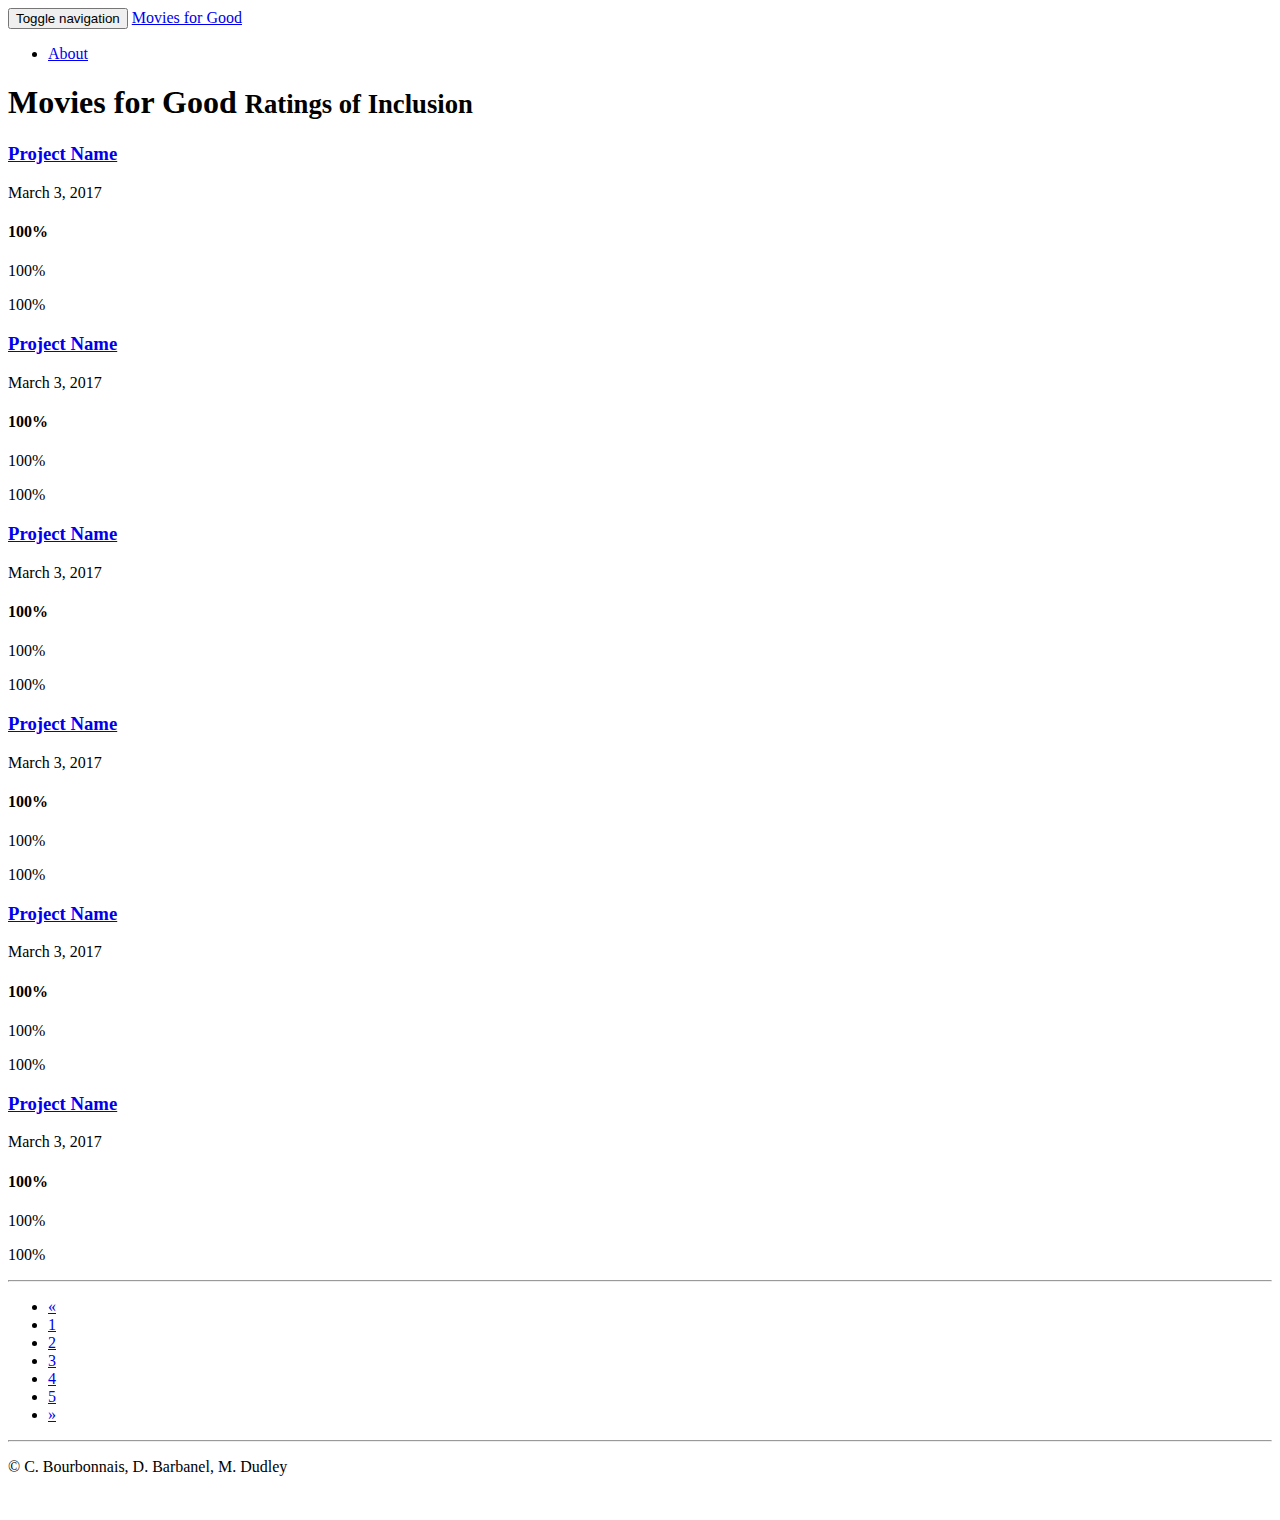
==== index.html @ 3c4f8da7 "Update index.html" ====
<!DOCTYPE html>
<html lang="en">

<head>

    <meta charset="utf-8">
    <meta http-equiv="X-UA-Compatible" content="IE=edge">
    <meta name="viewport" content="width=device-width, initial-scale=1">
    <meta name="description" content="">
    <meta name="author" content="">

    <title>Movie Ratings</title>

    <!-- Bootstrap Core CSS -->
    <link href="css/bootstrap.min.css" rel="stylesheet">

    <!-- Custom CSS -->
    <link href="css/3-col-portfolio.css" rel="stylesheet">

    <!-- HTML5 Shim and Respond.js IE8 support of HTML5 elements and media queries -->
    <!-- WARNING: Respond.js doesn't work if you view the page via file:// -->
    <!--[if lt IE 9]>
        <script src="https://oss.maxcdn.com/libs/html5shiv/3.7.0/html5shiv.js"></script>
        <script src="https://oss.maxcdn.com/libs/respond.js/1.4.2/respond.min.js"></script>
    <![endif]-->

</head>

<body>

    <!-- Navigation -->
    <nav class="navbar navbar-inverse navbar-fixed-top" role="navigation">
        <div class="container">
            <!-- Brand and toggle get grouped for better mobile display -->
            <div class="navbar-header">
                <button type="button" class="navbar-toggle" data-toggle="collapse" data-target="#bs-example-navbar-collapse-1">
                    <span class="sr-only">Toggle navigation</span>
                    <span class="icon-bar"></span>
                    <span class="icon-bar"></span>
                    <span class="icon-bar"></span>
                </button>
                <a class="navbar-brand" href="#">Movies for Good</a>
            </div>
            <!-- Collect the nav links, forms, and other content for toggling -->
            <div class="collapse navbar-collapse" id="bs-example-navbar-collapse-1">
                <ul class="nav navbar-nav">
                    <li>
                        <a href="/about">About</a>
                    </li>
                </ul>
            </div>
            <!-- /.navbar-collapse -->
        </div>
        <!-- /.container -->
    </nav>

    <!-- Page Content -->
    <div class="container">

        <!-- Page Header -->
        <div class="row">
            <div class="col-lg-12">
                <h1 class="page-header">Movies for Good
                    <small>Ratings of Inclusion</small>
                </h1>
            </div>
        </div>
        <!-- /.row -->

        <!-- Projects Row -->
        <div class="row">
          <div class="col-md-6 movie_info" id="0">
            <div class="col-md-4">
                <a href="/movie.html?">
                    <img class="img-responsive" src="http://placehold.it/160x240" alt="" style=float:left>
                </a>
            </div>
            <div class="col-md-8">
            <div class="row movie_title">
                <h3>
                    <a href="/movie.html?">Project Name</a>
                </h3>
            </div>
            <div class="row release_date">
              <p>March 3, 2017</p>
            </div>
            <div class="row rating_overall">
              <h4>100%</h4>
            </div>
            <div class="row rating_race_diversity">
              <p>100%</p>
            </div>
            <div class="row rating_gender_representation">
              <p>100%</p>
            </div>
          </div>
          </div>

          <div class="col-md-6 movie_info" id="1">
            <div class="col-md-4">
                <a href="/movie.html?">
                    <img class="img-responsive" src="http://placehold.it/160x240" alt="" style=float:left>
                </a>
            </div>
            <div class="col-md-8">
            <div class="row movie_title">
                <h3>
                    <a href="/movie.html?">Project Name</a>
                </h3>
            </div>
            <div class="row release_date">
              <p>March 3, 2017</p>
            </div>
            <div class="row rating_overall">
              <h4>100%</h4>
            </div>
            <div class="row rating_race_diversity">
              <p>100%</p>
            </div>
            <div class="row rating_gender_representation">
              <p>100%</p>
            </div>
          </div>
          </div>
        </div>
        <!-- /.row -->

        <!-- Projects Row -->
        <div class="row">
          <div class="col-md-6 movie_info" id="2">
            <div class="col-md-4">
                <a href="/movie.html?">
                    <img class="img-responsive" src="http://placehold.it/160x240" alt="" style=float:left>
                </a>
            </div>
            <div class="col-md-8">
            <div class="row movie_title">
                <h3>
                    <a href="/movies.html?">Project Name</a>
                </h3>
            </div>
            <div class="row release_date">
              <p>March 3, 2017</p>
            </div>
            <div class="row rating_overall">
              <h4>100%</h4>
            </div>
            <div class="row rating_race_diversity">
              <p>100%</p>
            </div>
            <div class="row rating_gender_representation">
              <p>100%</p>
            </div>
          </div>
          </div>

          <div class="col-md-6 movie_info" id="3">
            <div class="col-md-4">
                <a href="/movies.html?">
                    <img class="img-responsive" src="http://placehold.it/160x240" alt="" style=float:left>
                </a>
            </div>
            <div class="col-md-8">
            <div class="row movie_title">
                <h3>
                    <a href="/movies.html?">Project Name</a>
                </h3>
            </div>
            <div class="row release_date">
              <p>March 3, 2017</p>
            </div>
            <div class="row rating_overall">
              <h4>100%</h4>
            </div>
            <div class="row rating_race_diversity">
              <p>100%</p>
            </div>
            <div class="row rating_gender_representation">
              <p>100%</p>
            </div>
          </div>
          </div>
        </div>

        <!-- Projects Row -->
        <div class="row">
          <div class="col-md-6 movie_info" id="4">
            <div class="col-md-4">
                <a href="/movies.html?">
                    <img class="img-responsive" src="http://placehold.it/160x240" alt="" style=float:left>
                </a>
            </div>
            <div class="col-md-8">
            <div class="row movie_title">
                <h3>
                    <a href="/movies.html?">Project Name</a>
                </h3>
            </div>
            <div class="row release_date">
              <p>March 3, 2017</p>
            </div>
            <div class="row rating_overall">
              <h4>100%</h4>
            </div>
            <div class="row rating_race_diversity">
              <p>100%</p>
            </div>
            <div class="row rating_gender_representation">
              <p>100%</p>
            </div>
          </div>
          </div>
          <div class="col-md-6 movie_info" id="5">
            <div class="col-md-4">
                <a href="/movies.html?">
                    <img class="img-responsive" src="http://placehold.it/160x240" alt="" style=float:left>
                </a>
            </div>
            <div class="col-md-8">
            <div class="row movie_title">
                <h3>
                    <a href="/movies.html?">Project Name</a>
                </h3>
            </div>
            <div class="row release_date">
              <p>March 3, 2017</p>
            </div>
            <div class="row rating_overall">
              <h4>100%</h4>
            </div>
            <div class="row rating_race_diversity">
              <p>100%</p>
            </div>
            <div class="row rating_gender_representation">
              <p>100%</p>
            </div>
          </div>
          </div>
        </div>
        <!-- /.row -->

        <hr>

        <!-- Pagination -->
        <div class="row text-center">
            <div class="col-lg-12">
                <ul class="pagination">
                    <li>
                        <a href="#">&laquo;</a>
                    </li>
                    <li class="active">
                        <a href="#">1</a>
                    </li>
                    <li>
                        <a href="/page2.html">2</a>
                    </li>
                    <li>
                        <a href="#">3</a>
                    </li>
                    <li>
                        <a href="#">4</a>
                    </li>
                    <li>
                        <a href="#">5</a>
                    </li>
                    <li>
                        <a href="#">&raquo;</a>
                    </li>
                </ul>
            </div>
        </div>
        <!-- /.row -->

        <hr>

        <!-- Footer -->
        <footer>
            <div class="row">
                <div class="col-lg-12">
                    <p>&copy; C. Bourbonnais, D. Barbanel, M. Dudley</p>
                </div>
            </div>
            <!-- /.row -->
        </footer>

    </div>
    <!-- /.container -->

    <!--firebase-->
    <script src="https://www.gstatic.com/firebasejs/3.7.5/firebase.js"></script>
    <script>
      // Initialize Firebase
      var config = {
        apiKey: "AIzaSyDQ42HoiZ6x4u1ZA6YKM-68W3KO5oAJypU",
        authDomain: "movie-project-bc16f.firebaseapp.com",
        databaseURL: "https://movie-project-bc16f.firebaseio.com",
        projectId: "movie-project-bc16f",
        storageBucket: "movie-project-bc16f.appspot.com",
        messagingSenderId: "956320986570"
      };
      firebase.initializeApp(config);
    </script>

    <pre id=“title”>
    </pre>


    <!-- jQuery -->
    <script src="js/jquery.js"></script>
    <script src="js/index.js" ></script>
    <!-- Bootstrap Core JavaScript -->
    <script src="js/bootstrap.min.js"></script>

</body>

</html>
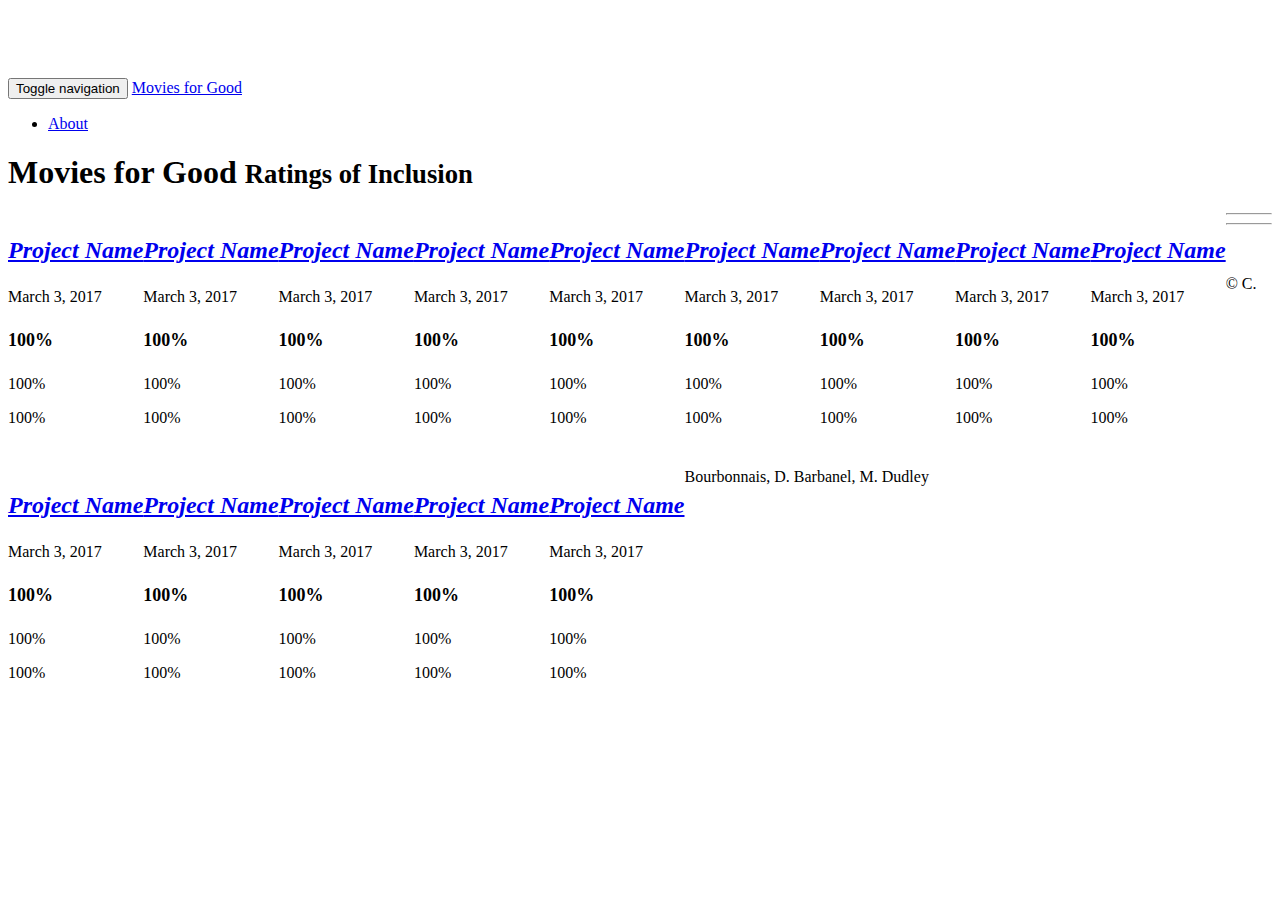
==== commit 88785596: "Update index.html" ====
--- a/index.html
+++ b/index.html
@@ -238,38 +238,236 @@
           </div>
         </div>
         <!-- /.row -->
+        
+        <!-- Projects Row -->
+        <div class="row">
+          <div class="col-md-6 movie_info" id="4">
+            <div class="col-md-4">
+                <a href="/movies.html?">
+                    <img class="img-responsive" src="http://placehold.it/160x240" alt="" style=float:left>
+                </a>
+            </div>
+            <div class="col-md-8">
+            <div class="row movie_title">
+                <h3>
+                    <a href="/movies.html?">Project Name</a>
+                </h3>
+            </div>
+            <div class="row release_date">
+              <p>March 3, 2017</p>
+            </div>
+            <div class="row rating_overall">
+              <h4>100%</h4>
+            </div>
+            <div class="row rating_race_diversity">
+              <p>100%</p>
+            </div>
+            <div class="row rating_gender_representation">
+              <p>100%</p>
+            </div>
+          </div>
+          </div>
+          <div class="col-md-6 movie_info" id="5">
+            <div class="col-md-4">
+                <a href="/movies.html?">
+                    <img class="img-responsive" src="http://placehold.it/160x240" alt="" style=float:left>
+                </a>
+            </div>
+            <div class="col-md-8">
+            <div class="row movie_title">
+                <h3>
+                    <a href="/movies.html?">Project Name</a>
+                </h3>
+            </div>
+            <div class="row release_date">
+              <p>March 3, 2017</p>
+            </div>
+            <div class="row rating_overall">
+              <h4>100%</h4>
+            </div>
+            <div class="row rating_race_diversity">
+              <p>100%</p>
+            </div>
+            <div class="row rating_gender_representation">
+              <p>100%</p>
+            </div>
+          </div>
+          </div>
+        </div>
+        <!-- /.row -->
+        
+        <!-- Projects Row -->
+        <div class="row">
+          <div class="col-md-6 movie_info" id="4">
+            <div class="col-md-4">
+                <a href="/movies.html?">
+                    <img class="img-responsive" src="http://placehold.it/160x240" alt="" style=float:left>
+                </a>
+            </div>
+            <div class="col-md-8">
+            <div class="row movie_title">
+                <h3>
+                    <a href="/movies.html?">Project Name</a>
+                </h3>
+            </div>
+            <div class="row release_date">
+              <p>March 3, 2017</p>
+            </div>
+            <div class="row rating_overall">
+              <h4>100%</h4>
+            </div>
+            <div class="row rating_race_diversity">
+              <p>100%</p>
+            </div>
+            <div class="row rating_gender_representation">
+              <p>100%</p>
+            </div>
+          </div>
+          </div>
+          <div class="col-md-6 movie_info" id="5">
+            <div class="col-md-4">
+                <a href="/movies.html?">
+                    <img class="img-responsive" src="http://placehold.it/160x240" alt="" style=float:left>
+                </a>
+            </div>
+            <div class="col-md-8">
+            <div class="row movie_title">
+                <h3>
+                    <a href="/movies.html?">Project Name</a>
+                </h3>
+            </div>
+            <div class="row release_date">
+              <p>March 3, 2017</p>
+            </div>
+            <div class="row rating_overall">
+              <h4>100%</h4>
+            </div>
+            <div class="row rating_race_diversity">
+              <p>100%</p>
+            </div>
+            <div class="row rating_gender_representation">
+              <p>100%</p>
+            </div>
+          </div>
+          </div>
+        </div>
+        <!-- /.row -->
+        
+        <!-- Projects Row -->
+        <div class="row">
+          <div class="col-md-6 movie_info" id="4">
+            <div class="col-md-4">
+                <a href="/movies.html?">
+                    <img class="img-responsive" src="http://placehold.it/160x240" alt="" style=float:left>
+                </a>
+            </div>
+            <div class="col-md-8">
+            <div class="row movie_title">
+                <h3>
+                    <a href="/movies.html?">Project Name</a>
+                </h3>
+            </div>
+            <div class="row release_date">
+              <p>March 3, 2017</p>
+            </div>
+            <div class="row rating_overall">
+              <h4>100%</h4>
+            </div>
+            <div class="row rating_race_diversity">
+              <p>100%</p>
+            </div>
+            <div class="row rating_gender_representation">
+              <p>100%</p>
+            </div>
+          </div>
+          </div>
+          <div class="col-md-6 movie_info" id="5">
+            <div class="col-md-4">
+                <a href="/movies.html?">
+                    <img class="img-responsive" src="http://placehold.it/160x240" alt="" style=float:left>
+                </a>
+            </div>
+            <div class="col-md-8">
+            <div class="row movie_title">
+                <h3>
+                    <a href="/movies.html?">Project Name</a>
+                </h3>
+            </div>
+            <div class="row release_date">
+              <p>March 3, 2017</p>
+            </div>
+            <div class="row rating_overall">
+              <h4>100%</h4>
+            </div>
+            <div class="row rating_race_diversity">
+              <p>100%</p>
+            </div>
+            <div class="row rating_gender_representation">
+              <p>100%</p>
+            </div>
+          </div>
+          </div>
+        </div>
+        <!-- /.row -->
+        
+        <!-- Projects Row -->
+        <div class="row">
+          <div class="col-md-6 movie_info" id="4">
+            <div class="col-md-4">
+                <a href="/movies.html?">
+                    <img class="img-responsive" src="http://placehold.it/160x240" alt="" style=float:left>
+                </a>
+            </div>
+            <div class="col-md-8">
+            <div class="row movie_title">
+                <h3>
+                    <a href="/movies.html?">Project Name</a>
+                </h3>
+            </div>
+            <div class="row release_date">
+              <p>March 3, 2017</p>
+            </div>
+            <div class="row rating_overall">
+              <h4>100%</h4>
+            </div>
+            <div class="row rating_race_diversity">
+              <p>100%</p>
+            </div>
+            <div class="row rating_gender_representation">
+              <p>100%</p>
+            </div>
+          </div>
+          </div>
+          <div class="col-md-6 movie_info" id="5">
+            <div class="col-md-4">
+                <a href="/movies.html?">
+                    <img class="img-responsive" src="http://placehold.it/160x240" alt="" style=float:left>
+                </a>
+            </div>
+            <div class="col-md-8">
+            <div class="row movie_title">
+                <h3>
+                    <a href="/movies.html?">Project Name</a>
+                </h3>
+            </div>
+            <div class="row release_date">
+              <p>March 3, 2017</p>
+            </div>
+            <div class="row rating_overall">
+              <h4>100%</h4>
+            </div>
+            <div class="row rating_race_diversity">
+              <p>100%</p>
+            </div>
+            <div class="row rating_gender_representation">
+              <p>100%</p>
+            </div>
+          </div>
+          </div>
+        </div>
+        <!-- /.row -->
 
         <hr>
-
-        <!-- Pagination -->
-        <div class="row text-center">
-            <div class="col-lg-12">
-                <ul class="pagination">
-                    <li>
-                        <a href="#">&laquo;</a>
-                    </li>
-                    <li class="active">
-                        <a href="#">1</a>
-                    </li>
-                    <li>
-                        <a href="/page2.html">2</a>
-                    </li>
-                    <li>
-                        <a href="#">3</a>
-                    </li>
-                    <li>
-                        <a href="#">4</a>
-                    </li>
-                    <li>
-                        <a href="#">5</a>
-                    </li>
-                    <li>
-                        <a href="#">&raquo;</a>
-                    </li>
-                </ul>
-            </div>
-        </div>
-        <!-- /.row -->
 
         <hr>
 
--- a/css/3-col-portfolio.css
+++ b/css/3-col-portfolio.css
@@ -0,0 +1,70 @@
+/*!
+ * Start Bootstrap - 3 Col Portfolio (http://startbootstrap.com/)
+ * Copyright 2013-2016 Start Bootstrap
+ * Licensed under MIT (https://github.com/BlackrockDigital/startbootstrap/blob/gh-pages/LICENSE)
+ */
+
+body {
+    padding-top: 70px; /* Required padding for .navbar-fixed-top. Remove if using .navbar-static-top. Change if height of navigation changes. */
+}
+
+footer {
+    margin: 50px 0;
+}
+
+.movie_info{
+  padding-bottom: 25px;
+  display: inline-block;
+  float: left;
+}
+
+.movie_title{
+}
+
+.poster_path{
+  margin-bottom: 25px;
+  float: left;
+}
+
+.release_date{
+}
+
+.rating_race_diversity{
+}
+
+.rating_gender_representation{
+}
+
+.rating_overall{
+}
+
+.col-border{
+  content:"":
+  top: 0;
+  bottom: 0;
+  border-left: 1px solid black;
+
+}
+
+.form-group{
+  padding-left: 10px;
+}
+
+.col-lg-4 img {
+    width: 320px;
+    height: 480px;
+}
+
+.col-md-8 h2 {
+    font-weight: bold;
+    font-size: 32px;
+}
+
+.col-md-8 h3 {
+  font-style: italic;
+  font-size: 24px;
+}
+
+.col-md-8 h4 {
+  font-size: 18px;
+}
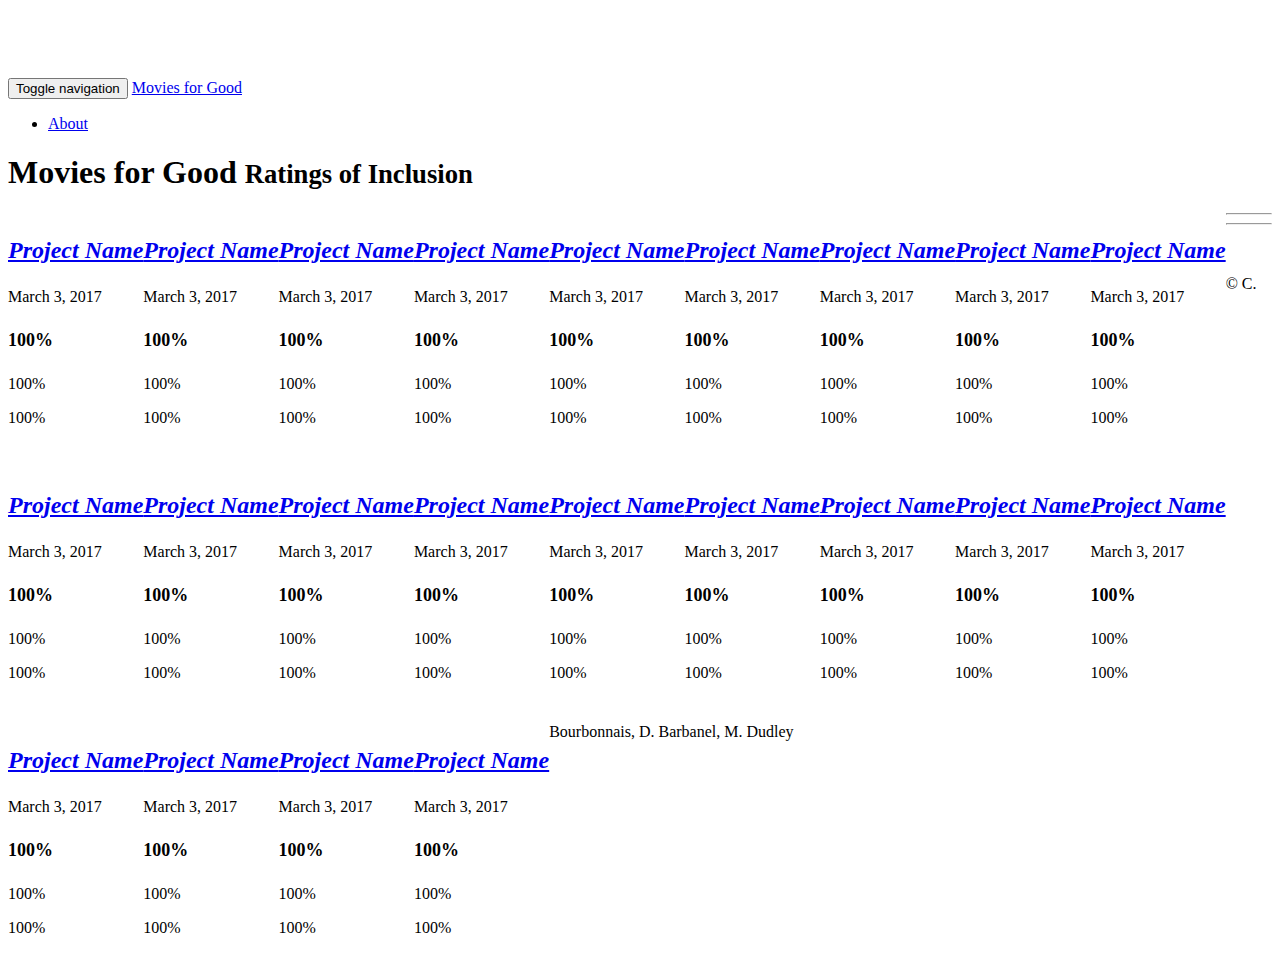
==== commit 7555fd06: "Update index.html" ====
--- a/index.html
+++ b/index.html
@@ -182,6 +182,234 @@
           </div>
         </div>
 
+        <!-- Projects Row -->
+        <div class="row">
+          <div class="col-md-6 movie_info" id="4">
+            <div class="col-md-4">
+                <a href="/movies.html?">
+                    <img class="img-responsive" src="http://placehold.it/160x240" alt="" style=float:left>
+                </a>
+            </div>
+            <div class="col-md-8">
+            <div class="row movie_title">
+                <h3>
+                    <a href="/movies.html?">Project Name</a>
+                </h3>
+            </div>
+            <div class="row release_date">
+              <p>March 3, 2017</p>
+            </div>
+            <div class="row rating_overall">
+              <h4>100%</h4>
+            </div>
+            <div class="row rating_race_diversity">
+              <p>100%</p>
+            </div>
+            <div class="row rating_gender_representation">
+              <p>100%</p>
+            </div>
+          </div>
+          </div>
+          <div class="col-md-6 movie_info" id="5">
+            <div class="col-md-4">
+                <a href="/movies.html?">
+                    <img class="img-responsive" src="http://placehold.it/160x240" alt="" style=float:left>
+                </a>
+            </div>
+            <div class="col-md-8">
+            <div class="row movie_title">
+                <h3>
+                    <a href="/movies.html?">Project Name</a>
+                </h3>
+            </div>
+            <div class="row release_date">
+              <p>March 3, 2017</p>
+            </div>
+            <div class="row rating_overall">
+              <h4>100%</h4>
+            </div>
+            <div class="row rating_race_diversity">
+              <p>100%</p>
+            </div>
+            <div class="row rating_gender_representation">
+              <p>100%</p>
+            </div>
+          </div>
+          </div>
+        </div>
+        <!-- /.row -->
+        
+        <!-- Projects Row -->
+        <div class="row">
+          <div class="col-md-6 movie_info" id="4">
+            <div class="col-md-4">
+                <a href="/movies.html?">
+                    <img class="img-responsive" src="http://placehold.it/160x240" alt="" style=float:left>
+                </a>
+            </div>
+            <div class="col-md-8">
+            <div class="row movie_title">
+                <h3>
+                    <a href="/movies.html?">Project Name</a>
+                </h3>
+            </div>
+            <div class="row release_date">
+              <p>March 3, 2017</p>
+            </div>
+            <div class="row rating_overall">
+              <h4>100%</h4>
+            </div>
+            <div class="row rating_race_diversity">
+              <p>100%</p>
+            </div>
+            <div class="row rating_gender_representation">
+              <p>100%</p>
+            </div>
+          </div>
+          </div>
+          <div class="col-md-6 movie_info" id="5">
+            <div class="col-md-4">
+                <a href="/movies.html?">
+                    <img class="img-responsive" src="http://placehold.it/160x240" alt="" style=float:left>
+                </a>
+            </div>
+            <div class="col-md-8">
+            <div class="row movie_title">
+                <h3>
+                    <a href="/movies.html?">Project Name</a>
+                </h3>
+            </div>
+            <div class="row release_date">
+              <p>March 3, 2017</p>
+            </div>
+            <div class="row rating_overall">
+              <h4>100%</h4>
+            </div>
+            <div class="row rating_race_diversity">
+              <p>100%</p>
+            </div>
+            <div class="row rating_gender_representation">
+              <p>100%</p>
+            </div>
+          </div>
+          </div>
+        </div>
+        <!-- /.row -->
+        
+        <!-- Projects Row -->
+        <div class="row">
+          <div class="col-md-6 movie_info" id="4">
+            <div class="col-md-4">
+                <a href="/movies.html?">
+                    <img class="img-responsive" src="http://placehold.it/160x240" alt="" style=float:left>
+                </a>
+            </div>
+            <div class="col-md-8">
+            <div class="row movie_title">
+                <h3>
+                    <a href="/movies.html?">Project Name</a>
+                </h3>
+            </div>
+            <div class="row release_date">
+              <p>March 3, 2017</p>
+            </div>
+            <div class="row rating_overall">
+              <h4>100%</h4>
+            </div>
+            <div class="row rating_race_diversity">
+              <p>100%</p>
+            </div>
+            <div class="row rating_gender_representation">
+              <p>100%</p>
+            </div>
+          </div>
+          </div>
+          <div class="col-md-6 movie_info" id="5">
+            <div class="col-md-4">
+                <a href="/movies.html?">
+                    <img class="img-responsive" src="http://placehold.it/160x240" alt="" style=float:left>
+                </a>
+            </div>
+            <div class="col-md-8">
+            <div class="row movie_title">
+                <h3>
+                    <a href="/movies.html?">Project Name</a>
+                </h3>
+            </div>
+            <div class="row release_date">
+              <p>March 3, 2017</p>
+            </div>
+            <div class="row rating_overall">
+              <h4>100%</h4>
+            </div>
+            <div class="row rating_race_diversity">
+              <p>100%</p>
+            </div>
+            <div class="row rating_gender_representation">
+              <p>100%</p>
+            </div>
+          </div>
+          </div>
+        </div>
+        <!-- /.row -->
+        
+        <!-- Projects Row -->
+        <div class="row">
+          <div class="col-md-6 movie_info" id="4">
+            <div class="col-md-4">
+                <a href="/movies.html?">
+                    <img class="img-responsive" src="http://placehold.it/160x240" alt="" style=float:left>
+                </a>
+            </div>
+            <div class="col-md-8">
+            <div class="row movie_title">
+                <h3>
+                    <a href="/movies.html?">Project Name</a>
+                </h3>
+            </div>
+            <div class="row release_date">
+              <p>March 3, 2017</p>
+            </div>
+            <div class="row rating_overall">
+              <h4>100%</h4>
+            </div>
+            <div class="row rating_race_diversity">
+              <p>100%</p>
+            </div>
+            <div class="row rating_gender_representation">
+              <p>100%</p>
+            </div>
+          </div>
+          </div>
+          <div class="col-md-6 movie_info" id="5">
+            <div class="col-md-4">
+                <a href="/movies.html?">
+                    <img class="img-responsive" src="http://placehold.it/160x240" alt="" style=float:left>
+                </a>
+            </div>
+            <div class="col-md-8">
+            <div class="row movie_title">
+                <h3>
+                    <a href="/movies.html?">Project Name</a>
+                </h3>
+            </div>
+            <div class="row release_date">
+              <p>March 3, 2017</p>
+            </div>
+            <div class="row rating_overall">
+              <h4>100%</h4>
+            </div>
+            <div class="row rating_race_diversity">
+              <p>100%</p>
+            </div>
+            <div class="row rating_gender_representation">
+              <p>100%</p>
+            </div>
+          </div>
+          </div>
+        </div>
+        <!-- /.row -->
+        
         <!-- Projects Row -->
         <div class="row">
           <div class="col-md-6 movie_info" id="4">
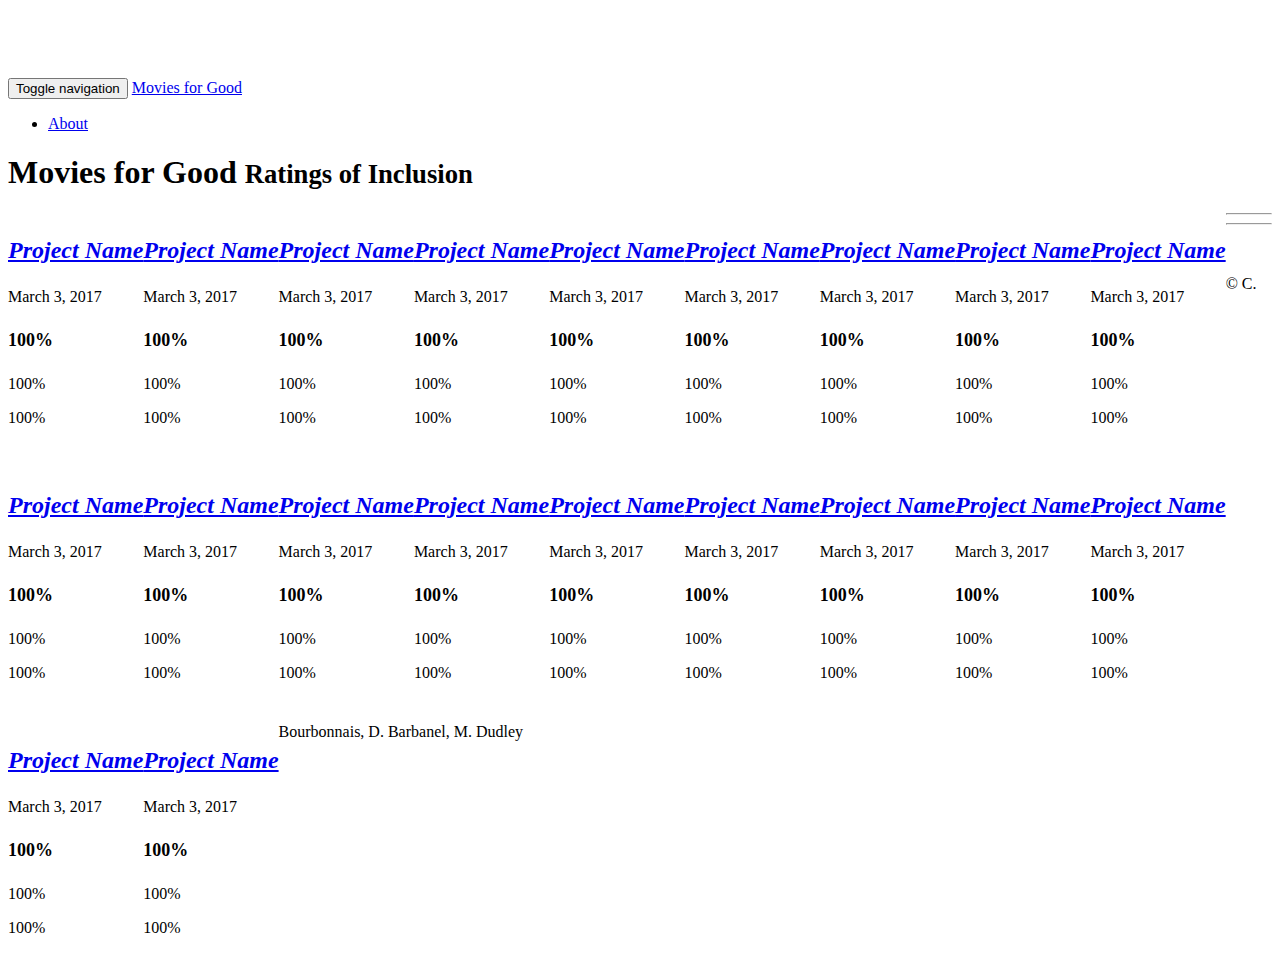
==== commit db7ead61: "gets ratings" ====
--- a/index.html
+++ b/index.html
@@ -241,460 +241,403 @@
         
         <!-- Projects Row -->
         <div class="row">
-          <div class="col-md-6 movie_info" id="4">
-            <div class="col-md-4">
-                <a href="/movies.html?">
-                    <img class="img-responsive" src="http://placehold.it/160x240" alt="" style=float:left>
-                </a>
-            </div>
-            <div class="col-md-8">
-            <div class="row movie_title">
-                <h3>
-                    <a href="/movies.html?">Project Name</a>
-                </h3>
-            </div>
-            <div class="row release_date">
-              <p>March 3, 2017</p>
-            </div>
-            <div class="row rating_overall">
-              <h4>100%</h4>
-            </div>
-            <div class="row rating_race_diversity">
-              <p>100%</p>
-            </div>
-            <div class="row rating_gender_representation">
-              <p>100%</p>
-            </div>
-          </div>
-          </div>
-          <div class="col-md-6 movie_info" id="5">
-            <div class="col-md-4">
-                <a href="/movies.html?">
-                    <img class="img-responsive" src="http://placehold.it/160x240" alt="" style=float:left>
-                </a>
-            </div>
-            <div class="col-md-8">
-            <div class="row movie_title">
-                <h3>
-                    <a href="/movies.html?">Project Name</a>
-                </h3>
-            </div>
-            <div class="row release_date">
-              <p>March 3, 2017</p>
-            </div>
-            <div class="row rating_overall">
-              <h4>100%</h4>
-            </div>
-            <div class="row rating_race_diversity">
-              <p>100%</p>
-            </div>
-            <div class="row rating_gender_representation">
-              <p>100%</p>
-            </div>
-          </div>
-          </div>
-        </div>
-        <!-- /.row -->
-        
-        <!-- Projects Row -->
-        <div class="row">
-          <div class="col-md-6 movie_info" id="4">
-            <div class="col-md-4">
-                <a href="/movies.html?">
-                    <img class="img-responsive" src="http://placehold.it/160x240" alt="" style=float:left>
-                </a>
-            </div>
-            <div class="col-md-8">
-            <div class="row movie_title">
-                <h3>
-                    <a href="/movies.html?">Project Name</a>
-                </h3>
-            </div>
-            <div class="row release_date">
-              <p>March 3, 2017</p>
-            </div>
-            <div class="row rating_overall">
-              <h4>100%</h4>
-            </div>
-            <div class="row rating_race_diversity">
-              <p>100%</p>
-            </div>
-            <div class="row rating_gender_representation">
-              <p>100%</p>
-            </div>
-          </div>
-          </div>
-          <div class="col-md-6 movie_info" id="5">
-            <div class="col-md-4">
-                <a href="/movies.html?">
-                    <img class="img-responsive" src="http://placehold.it/160x240" alt="" style=float:left>
-                </a>
-            </div>
-            <div class="col-md-8">
-            <div class="row movie_title">
-                <h3>
-                    <a href="/movies.html?">Project Name</a>
-                </h3>
-            </div>
-            <div class="row release_date">
-              <p>March 3, 2017</p>
-            </div>
-            <div class="row rating_overall">
-              <h4>100%</h4>
-            </div>
-            <div class="row rating_race_diversity">
-              <p>100%</p>
-            </div>
-            <div class="row rating_gender_representation">
-              <p>100%</p>
-            </div>
-          </div>
-          </div>
-        </div>
-        <!-- /.row -->
-        
-        <!-- Projects Row -->
-        <div class="row">
-          <div class="col-md-6 movie_info" id="4">
-            <div class="col-md-4">
-                <a href="/movies.html?">
-                    <img class="img-responsive" src="http://placehold.it/160x240" alt="" style=float:left>
-                </a>
-            </div>
-            <div class="col-md-8">
-            <div class="row movie_title">
-                <h3>
-                    <a href="/movies.html?">Project Name</a>
-                </h3>
-            </div>
-            <div class="row release_date">
-              <p>March 3, 2017</p>
-            </div>
-            <div class="row rating_overall">
-              <h4>100%</h4>
-            </div>
-            <div class="row rating_race_diversity">
-              <p>100%</p>
-            </div>
-            <div class="row rating_gender_representation">
-              <p>100%</p>
-            </div>
-          </div>
-          </div>
-          <div class="col-md-6 movie_info" id="5">
-            <div class="col-md-4">
-                <a href="/movies.html?">
-                    <img class="img-responsive" src="http://placehold.it/160x240" alt="" style=float:left>
-                </a>
-            </div>
-            <div class="col-md-8">
-            <div class="row movie_title">
-                <h3>
-                    <a href="/movies.html?">Project Name</a>
-                </h3>
-            </div>
-            <div class="row release_date">
-              <p>March 3, 2017</p>
-            </div>
-            <div class="row rating_overall">
-              <h4>100%</h4>
-            </div>
-            <div class="row rating_race_diversity">
-              <p>100%</p>
-            </div>
-            <div class="row rating_gender_representation">
-              <p>100%</p>
-            </div>
-          </div>
-          </div>
-        </div>
-        <!-- /.row -->
-        
-        <!-- Projects Row -->
-        <div class="row">
-          <div class="col-md-6 movie_info" id="4">
-            <div class="col-md-4">
-                <a href="/movies.html?">
-                    <img class="img-responsive" src="http://placehold.it/160x240" alt="" style=float:left>
-                </a>
-            </div>
-            <div class="col-md-8">
-            <div class="row movie_title">
-                <h3>
-                    <a href="/movies.html?">Project Name</a>
-                </h3>
-            </div>
-            <div class="row release_date">
-              <p>March 3, 2017</p>
-            </div>
-            <div class="row rating_overall">
-              <h4>100%</h4>
-            </div>
-            <div class="row rating_race_diversity">
-              <p>100%</p>
-            </div>
-            <div class="row rating_gender_representation">
-              <p>100%</p>
-            </div>
-          </div>
-          </div>
-          <div class="col-md-6 movie_info" id="5">
-            <div class="col-md-4">
-                <a href="/movies.html?">
-                    <img class="img-responsive" src="http://placehold.it/160x240" alt="" style=float:left>
-                </a>
-            </div>
-            <div class="col-md-8">
-            <div class="row movie_title">
-                <h3>
-                    <a href="/movies.html?">Project Name</a>
-                </h3>
-            </div>
-            <div class="row release_date">
-              <p>March 3, 2017</p>
-            </div>
-            <div class="row rating_overall">
-              <h4>100%</h4>
-            </div>
-            <div class="row rating_race_diversity">
-              <p>100%</p>
-            </div>
-            <div class="row rating_gender_representation">
-              <p>100%</p>
-            </div>
-          </div>
-          </div>
-        </div>
-        <!-- /.row -->
-        
-        <!-- Projects Row -->
-        <div class="row">
-          <div class="col-md-6 movie_info" id="4">
-            <div class="col-md-4">
-                <a href="/movies.html?">
-                    <img class="img-responsive" src="http://placehold.it/160x240" alt="" style=float:left>
-                </a>
-            </div>
-            <div class="col-md-8">
-            <div class="row movie_title">
-                <h3>
-                    <a href="/movies.html?">Project Name</a>
-                </h3>
-            </div>
-            <div class="row release_date">
-              <p>March 3, 2017</p>
-            </div>
-            <div class="row rating_overall">
-              <h4>100%</h4>
-            </div>
-            <div class="row rating_race_diversity">
-              <p>100%</p>
-            </div>
-            <div class="row rating_gender_representation">
-              <p>100%</p>
-            </div>
-          </div>
-          </div>
-          <div class="col-md-6 movie_info" id="5">
-            <div class="col-md-4">
-                <a href="/movies.html?">
-                    <img class="img-responsive" src="http://placehold.it/160x240" alt="" style=float:left>
-                </a>
-            </div>
-            <div class="col-md-8">
-            <div class="row movie_title">
-                <h3>
-                    <a href="/movies.html?">Project Name</a>
-                </h3>
-            </div>
-            <div class="row release_date">
-              <p>March 3, 2017</p>
-            </div>
-            <div class="row rating_overall">
-              <h4>100%</h4>
-            </div>
-            <div class="row rating_race_diversity">
-              <p>100%</p>
-            </div>
-            <div class="row rating_gender_representation">
-              <p>100%</p>
-            </div>
-          </div>
-          </div>
-        </div>
-        <!-- /.row -->
-        
-        <!-- Projects Row -->
-        <div class="row">
-          <div class="col-md-6 movie_info" id="4">
-            <div class="col-md-4">
-                <a href="/movies.html?">
-                    <img class="img-responsive" src="http://placehold.it/160x240" alt="" style=float:left>
-                </a>
-            </div>
-            <div class="col-md-8">
-            <div class="row movie_title">
-                <h3>
-                    <a href="/movies.html?">Project Name</a>
-                </h3>
-            </div>
-            <div class="row release_date">
-              <p>March 3, 2017</p>
-            </div>
-            <div class="row rating_overall">
-              <h4>100%</h4>
-            </div>
-            <div class="row rating_race_diversity">
-              <p>100%</p>
-            </div>
-            <div class="row rating_gender_representation">
-              <p>100%</p>
-            </div>
-          </div>
-          </div>
-          <div class="col-md-6 movie_info" id="5">
-            <div class="col-md-4">
-                <a href="/movies.html?">
-                    <img class="img-responsive" src="http://placehold.it/160x240" alt="" style=float:left>
-                </a>
-            </div>
-            <div class="col-md-8">
-            <div class="row movie_title">
-                <h3>
-                    <a href="/movies.html?">Project Name</a>
-                </h3>
-            </div>
-            <div class="row release_date">
-              <p>March 3, 2017</p>
-            </div>
-            <div class="row rating_overall">
-              <h4>100%</h4>
-            </div>
-            <div class="row rating_race_diversity">
-              <p>100%</p>
-            </div>
-            <div class="row rating_gender_representation">
-              <p>100%</p>
-            </div>
-          </div>
-          </div>
-        </div>
-        <!-- /.row -->
-        
-        <!-- Projects Row -->
-        <div class="row">
-          <div class="col-md-6 movie_info" id="4">
-            <div class="col-md-4">
-                <a href="/movies.html?">
-                    <img class="img-responsive" src="http://placehold.it/160x240" alt="" style=float:left>
-                </a>
-            </div>
-            <div class="col-md-8">
-            <div class="row movie_title">
-                <h3>
-                    <a href="/movies.html?">Project Name</a>
-                </h3>
-            </div>
-            <div class="row release_date">
-              <p>March 3, 2017</p>
-            </div>
-            <div class="row rating_overall">
-              <h4>100%</h4>
-            </div>
-            <div class="row rating_race_diversity">
-              <p>100%</p>
-            </div>
-            <div class="row rating_gender_representation">
-              <p>100%</p>
-            </div>
-          </div>
-          </div>
-          <div class="col-md-6 movie_info" id="5">
-            <div class="col-md-4">
-                <a href="/movies.html?">
-                    <img class="img-responsive" src="http://placehold.it/160x240" alt="" style=float:left>
-                </a>
-            </div>
-            <div class="col-md-8">
-            <div class="row movie_title">
-                <h3>
-                    <a href="/movies.html?">Project Name</a>
-                </h3>
-            </div>
-            <div class="row release_date">
-              <p>March 3, 2017</p>
-            </div>
-            <div class="row rating_overall">
-              <h4>100%</h4>
-            </div>
-            <div class="row rating_race_diversity">
-              <p>100%</p>
-            </div>
-            <div class="row rating_gender_representation">
-              <p>100%</p>
-            </div>
-          </div>
-          </div>
-        </div>
-        <!-- /.row -->
-        
-        <!-- Projects Row -->
-        <div class="row">
-          <div class="col-md-6 movie_info" id="4">
-            <div class="col-md-4">
-                <a href="/movies.html?">
-                    <img class="img-responsive" src="http://placehold.it/160x240" alt="" style=float:left>
-                </a>
-            </div>
-            <div class="col-md-8">
-            <div class="row movie_title">
-                <h3>
-                    <a href="/movies.html?">Project Name</a>
-                </h3>
-            </div>
-            <div class="row release_date">
-              <p>March 3, 2017</p>
-            </div>
-            <div class="row rating_overall">
-              <h4>100%</h4>
-            </div>
-            <div class="row rating_race_diversity">
-              <p>100%</p>
-            </div>
-            <div class="row rating_gender_representation">
-              <p>100%</p>
-            </div>
-          </div>
-          </div>
-          <div class="col-md-6 movie_info" id="5">
-            <div class="col-md-4">
-                <a href="/movies.html?">
-                    <img class="img-responsive" src="http://placehold.it/160x240" alt="" style=float:left>
-                </a>
-            </div>
-            <div class="col-md-8">
-            <div class="row movie_title">
-                <h3>
-                    <a href="/movies.html?">Project Name</a>
-                </h3>
-            </div>
-            <div class="row release_date">
-              <p>March 3, 2017</p>
-            </div>
-            <div class="row rating_overall">
-              <h4>100%</h4>
-            </div>
-            <div class="row rating_race_diversity">
-              <p>100%</p>
-            </div>
-            <div class="row rating_gender_representation">
-              <p>100%</p>
-            </div>
-          </div>
-          </div>
-        </div>
-        <!-- /.row -->
-
+          <div class="col-md-6 movie_info" id="6">
+            <div class="col-md-4">
+                <a href="/movies.html?">
+                    <img class="img-responsive" src="http://placehold.it/160x240" alt="" style=float:left>
+                </a>
+            </div>
+            <div class="col-md-8">
+            <div class="row movie_title">
+                <h3>
+                    <a href="/movies.html?">Project Name</a>
+                </h3>
+            </div>
+            <div class="row release_date">
+              <p>March 3, 2017</p>
+            </div>
+            <div class="row rating_overall">
+              <h4>100%</h4>
+            </div>
+            <div class="row rating_race_diversity">
+              <p>100%</p>
+            </div>
+            <div class="row rating_gender_representation">
+              <p>100%</p>
+            </div>
+          </div>
+          </div>
+          <div class="col-md-6 movie_info" id="7">
+            <div class="col-md-4">
+                <a href="/movies.html?">
+                    <img class="img-responsive" src="http://placehold.it/160x240" alt="" style=float:left>
+                </a>
+            </div>
+            <div class="col-md-8">
+            <div class="row movie_title">
+                <h3>
+                    <a href="/movies.html?">Project Name</a>
+                </h3>
+            </div>
+            <div class="row release_date">
+              <p>March 3, 2017</p>
+            </div>
+            <div class="row rating_overall">
+              <h4>100%</h4>
+            </div>
+            <div class="row rating_race_diversity">
+              <p>100%</p>
+            </div>
+            <div class="row rating_gender_representation">
+              <p>100%</p>
+            </div>
+          </div>
+          </div>
+        </div>
+        <!-- /.row -->
+        
+        <!-- Projects Row -->
+        <div class="row">
+          <div class="col-md-6 movie_info" id="8">
+            <div class="col-md-4">
+                <a href="/movies.html?">
+                    <img class="img-responsive" src="http://placehold.it/160x240" alt="" style=float:left>
+                </a>
+            </div>
+            <div class="col-md-8">
+            <div class="row movie_title">
+                <h3>
+                    <a href="/movies.html?">Project Name</a>
+                </h3>
+            </div>
+            <div class="row release_date">
+              <p>March 3, 2017</p>
+            </div>
+            <div class="row rating_overall">
+              <h4>100%</h4>
+            </div>
+            <div class="row rating_race_diversity">
+              <p>100%</p>
+            </div>
+            <div class="row rating_gender_representation">
+              <p>100%</p>
+            </div>
+          </div>
+          </div>
+          <div class="col-md-6 movie_info" id="9">
+            <div class="col-md-4">
+                <a href="/movies.html?">
+                    <img class="img-responsive" src="http://placehold.it/160x240" alt="" style=float:left>
+                </a>
+            </div>
+            <div class="col-md-8">
+            <div class="row movie_title">
+                <h3>
+                    <a href="/movies.html?">Project Name</a>
+                </h3>
+            </div>
+            <div class="row release_date">
+              <p>March 3, 2017</p>
+            </div>
+            <div class="row rating_overall">
+              <h4>100%</h4>
+            </div>
+            <div class="row rating_race_diversity">
+              <p>100%</p>
+            </div>
+            <div class="row rating_gender_representation">
+              <p>100%</p>
+            </div>
+          </div>
+          </div>
+        </div>
+        <!-- /.row -->
+        
+        <!-- Projects Row -->
+        <div class="row">
+          <div class="col-md-6 movie_info" id="10">
+            <div class="col-md-4">
+                <a href="/movies.html?">
+                    <img class="img-responsive" src="http://placehold.it/160x240" alt="" style=float:left>
+                </a>
+            </div>
+            <div class="col-md-8">
+            <div class="row movie_title">
+                <h3>
+                    <a href="/movies.html?">Project Name</a>
+                </h3>
+            </div>
+            <div class="row release_date">
+              <p>March 3, 2017</p>
+            </div>
+            <div class="row rating_overall">
+              <h4>100%</h4>
+            </div>
+            <div class="row rating_race_diversity">
+              <p>100%</p>
+            </div>
+            <div class="row rating_gender_representation">
+              <p>100%</p>
+            </div>
+          </div>
+          </div>
+          <div class="col-md-6 movie_info" id="11">
+            <div class="col-md-4">
+                <a href="/movies.html?">
+                    <img class="img-responsive" src="http://placehold.it/160x240" alt="" style=float:left>
+                </a>
+            </div>
+            <div class="col-md-8">
+            <div class="row movie_title">
+                <h3>
+                    <a href="/movies.html?">Project Name</a>
+                </h3>
+            </div>
+            <div class="row release_date">
+              <p>March 3, 2017</p>
+            </div>
+            <div class="row rating_overall">
+              <h4>100%</h4>
+            </div>
+            <div class="row rating_race_diversity">
+              <p>100%</p>
+            </div>
+            <div class="row rating_gender_representation">
+              <p>100%</p>
+            </div>
+          </div>
+          </div>
+        </div>
+        <!-- /.row -->
+        
+        <!-- Projects Row -->
+        <div class="row">
+          <div class="col-md-6 movie_info" id="12">
+            <div class="col-md-4">
+                <a href="/movies.html?">
+                    <img class="img-responsive" src="http://placehold.it/160x240" alt="" style=float:left>
+                </a>
+            </div>
+            <div class="col-md-8">
+            <div class="row movie_title">
+                <h3>
+                    <a href="/movies.html?">Project Name</a>
+                </h3>
+            </div>
+            <div class="row release_date">
+              <p>March 3, 2017</p>
+            </div>
+            <div class="row rating_overall">
+              <h4>100%</h4>
+            </div>
+            <div class="row rating_race_diversity">
+              <p>100%</p>
+            </div>
+            <div class="row rating_gender_representation">
+              <p>100%</p>
+            </div>
+          </div>
+          </div>
+          <div class="col-md-6 movie_info" id="13">
+            <div class="col-md-4">
+                <a href="/movies.html?">
+                    <img class="img-responsive" src="http://placehold.it/160x240" alt="" style=float:left>
+                </a>
+            </div>
+            <div class="col-md-8">
+            <div class="row movie_title">
+                <h3>
+                    <a href="/movies.html?">Project Name</a>
+                </h3>
+            </div>
+            <div class="row release_date">
+              <p>March 3, 2017</p>
+            </div>
+            <div class="row rating_overall">
+              <h4>100%</h4>
+            </div>
+            <div class="row rating_race_diversity">
+              <p>100%</p>
+            </div>
+            <div class="row rating_gender_representation">
+              <p>100%</p>
+            </div>
+          </div>
+          </div>
+        </div>
+        <!-- /.row -->
+        
+        <!-- Projects Row -->
+        <div class="row">
+          <div class="col-md-6 movie_info" id="14">
+            <div class="col-md-4">
+                <a href="/movies.html?">
+                    <img class="img-responsive" src="http://placehold.it/160x240" alt="" style=float:left>
+                </a>
+            </div>
+            <div class="col-md-8">
+            <div class="row movie_title">
+                <h3>
+                    <a href="/movies.html?">Project Name</a>
+                </h3>
+            </div>
+            <div class="row release_date">
+              <p>March 3, 2017</p>
+            </div>
+            <div class="row rating_overall">
+              <h4>100%</h4>
+            </div>
+            <div class="row rating_race_diversity">
+              <p>100%</p>
+            </div>
+            <div class="row rating_gender_representation">
+              <p>100%</p>
+            </div>
+          </div>
+          </div>
+          <div class="col-md-6 movie_info" id="15">
+            <div class="col-md-4">
+                <a href="/movies.html?">
+                    <img class="img-responsive" src="http://placehold.it/160x240" alt="" style=float:left>
+                </a>
+            </div>
+            <div class="col-md-8">
+            <div class="row movie_title">
+                <h3>
+                    <a href="/movies.html?">Project Name</a>
+                </h3>
+            </div>
+            <div class="row release_date">
+              <p>March 3, 2017</p>
+            </div>
+            <div class="row rating_overall">
+              <h4>100%</h4>
+            </div>
+            <div class="row rating_race_diversity">
+              <p>100%</p>
+            </div>
+            <div class="row rating_gender_representation">
+              <p>100%</p>
+            </div>
+          </div>
+          </div>
+        </div>
+        <!-- /.row -->
+        
+        <!-- Projects Row -->
+        <div class="row">
+          <div class="col-md-6 movie_info" id="16">
+            <div class="col-md-4">
+                <a href="/movies.html?">
+                    <img class="img-responsive" src="http://placehold.it/160x240" alt="" style=float:left>
+                </a>
+            </div>
+            <div class="col-md-8">
+            <div class="row movie_title">
+                <h3>
+                    <a href="/movies.html?">Project Name</a>
+                </h3>
+            </div>
+            <div class="row release_date">
+              <p>March 3, 2017</p>
+            </div>
+            <div class="row rating_overall">
+              <h4>100%</h4>
+            </div>
+            <div class="row rating_race_diversity">
+              <p>100%</p>
+            </div>
+            <div class="row rating_gender_representation">
+              <p>100%</p>
+            </div>
+          </div>
+          </div>
+          <div class="col-md-6 movie_info" id="17">
+            <div class="col-md-4">
+                <a href="/movies.html?">
+                    <img class="img-responsive" src="http://placehold.it/160x240" alt="" style=float:left>
+                </a>
+            </div>
+            <div class="col-md-8">
+            <div class="row movie_title">
+                <h3>
+                    <a href="/movies.html?">Project Name</a>
+                </h3>
+            </div>
+            <div class="row release_date">
+              <p>March 3, 2017</p>
+            </div>
+            <div class="row rating_overall">
+              <h4>100%</h4>
+            </div>
+            <div class="row rating_race_diversity">
+              <p>100%</p>
+            </div>
+            <div class="row rating_gender_representation">
+              <p>100%</p>
+            </div>
+          </div>
+          </div>
+        </div>
+        <!-- /.row -->
+        
+        <!-- Projects Row -->
+        <div class="row">
+          <div class="col-md-6 movie_info" id="18">
+            <div class="col-md-4">
+                <a href="/movies.html?">
+                    <img class="img-responsive" src="http://placehold.it/160x240" alt="" style=float:left>
+                </a>
+            </div>
+            <div class="col-md-8">
+            <div class="row movie_title">
+                <h3>
+                    <a href="/movies.html?">Project Name</a>
+                </h3>
+            </div>
+            <div class="row release_date">
+              <p>March 3, 2017</p>
+            </div>
+            <div class="row rating_overall">
+              <h4>100%</h4>
+            </div>
+            <div class="row rating_race_diversity">
+              <p>100%</p>
+            </div>
+            <div class="row rating_gender_representation">
+              <p>100%</p>
+            </div>
+          </div>
+          </div>
+          <div class="col-md-6 movie_info" id="19">
+            <div class="col-md-4">
+                <a href="/movies.html?">
+                    <img class="img-responsive" src="http://placehold.it/160x240" alt="" style=float:left>
+                </a>
+            </div>
+            <div class="col-md-8">
+            <div class="row movie_title">
+                <h3>
+                    <a href="/movies.html?">Project Name</a>
+                </h3>
+            </div>
+            <div class="row release_date">
+              <p>March 3, 2017</p>
+            </div>
+            <div class="row rating_overall">
+              <h4>100%</h4>
+            </div>
+            <div class="row rating_race_diversity">
+              <p>100%</p>
+            </div>
+            <div class="row rating_gender_representation">
+              <p>100%</p>
+            </div>
+          </div>
+          </div>
+        </div>
+        <!-- /.row -->
+        
         <hr>
 
         <hr>
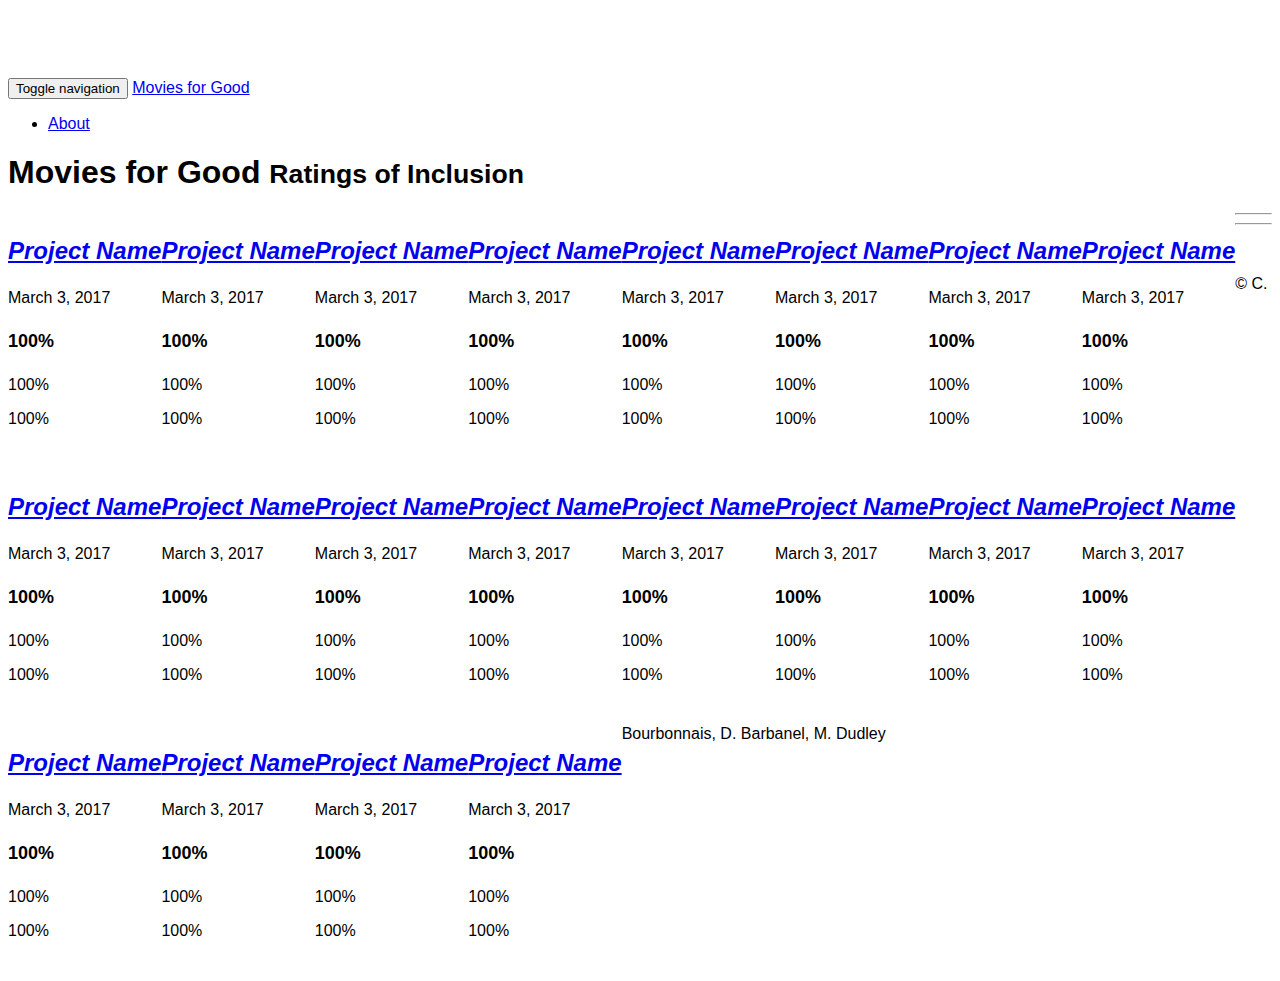
==== commit a2c3a143: "Update index.html" ====
--- a/index.html
+++ b/index.html
@@ -16,6 +16,8 @@
 
     <!-- Custom CSS -->
     <link href="css/3-col-portfolio.css" rel="stylesheet">
+    
+    <link href="https://fonts.googleapis.com/css?family=Montserrat|Open+Sans" rel="stylesheet">
 
     <!-- HTML5 Shim and Respond.js IE8 support of HTML5 elements and media queries -->
     <!-- WARNING: Respond.js doesn't work if you view the page via file:// -->
--- a/css/3-col-portfolio.css
+++ b/css/3-col-portfolio.css
@@ -3,6 +3,10 @@
  * Copyright 2013-2016 Start Bootstrap
  * Licensed under MIT (https://github.com/BlackrockDigital/startbootstrap/blob/gh-pages/LICENSE)
  */
+
+html * {
+    font-family: 'Source Sans Pro', sans-serif;
+}
 
 body {
     padding-top: 70px; /* Required padding for .navbar-fixed-top. Remove if using .navbar-static-top. Change if height of navigation changes. */
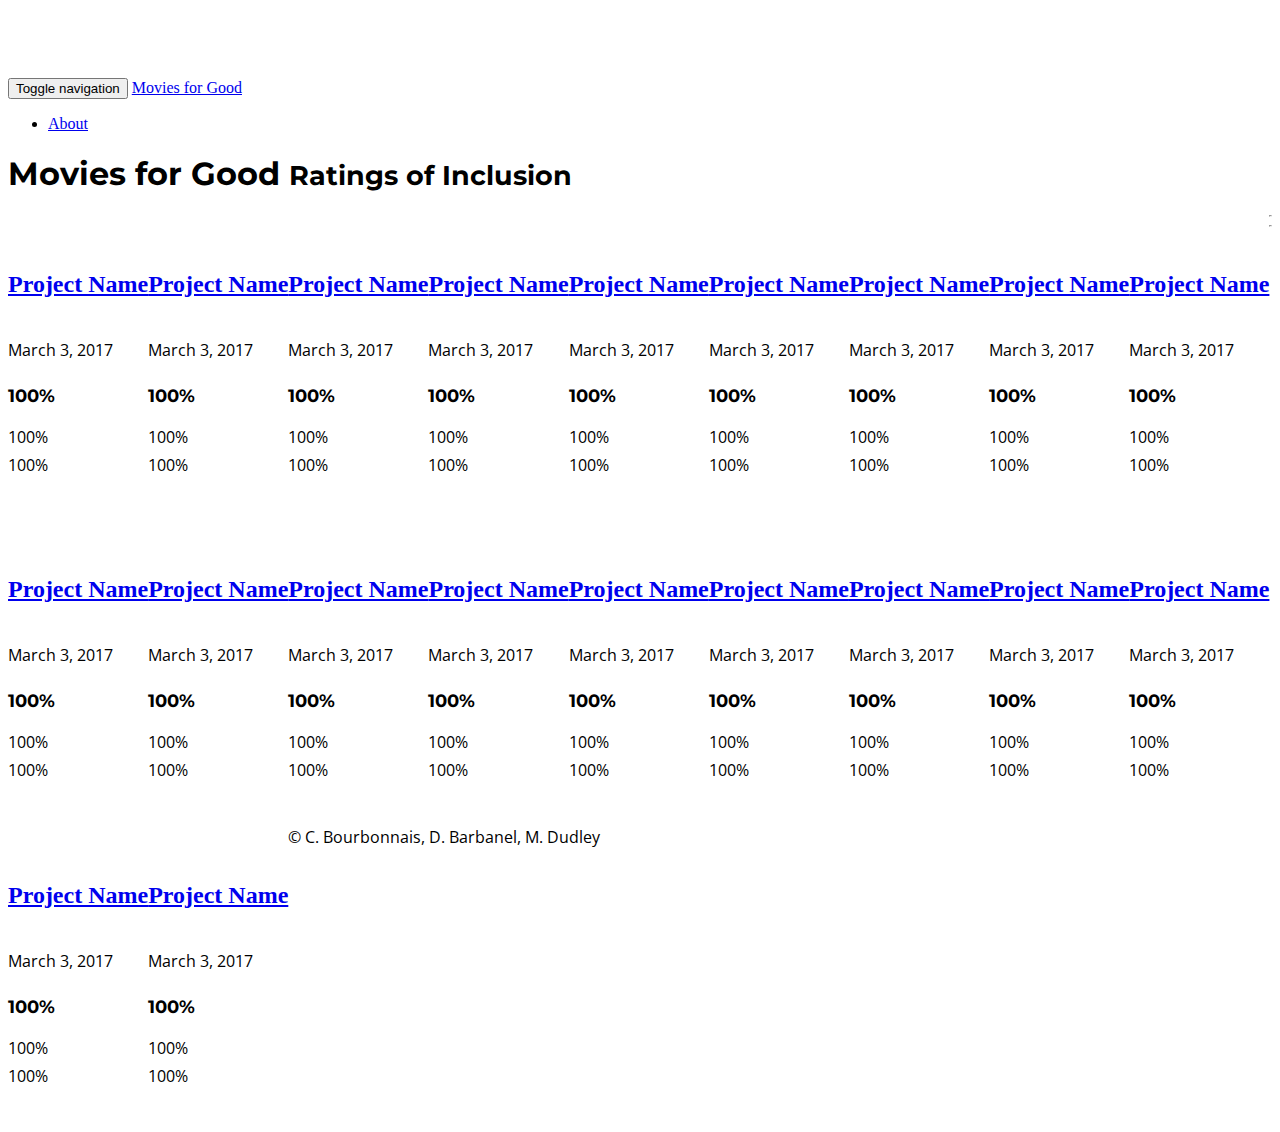
==== commit 65fe4e4d: "Update index.html" ====
--- a/index.html
+++ b/index.html
@@ -79,9 +79,9 @@
             </div>
             <div class="col-md-8">
             <div class="row movie_title">
-                <h3>
+                <h6>
                     <a href="/movie.html?">Project Name</a>
-                </h3>
+                </h6>
             </div>
             <div class="row release_date">
               <p>March 3, 2017</p>
@@ -106,9 +106,9 @@
             </div>
             <div class="col-md-8">
             <div class="row movie_title">
-                <h3>
+                <h6>
                     <a href="/movie.html?">Project Name</a>
-                </h3>
+                </h6>
             </div>
             <div class="row release_date">
               <p>March 3, 2017</p>
@@ -137,9 +137,9 @@
             </div>
             <div class="col-md-8">
             <div class="row movie_title">
-                <h3>
-                    <a href="/movies.html?">Project Name</a>
-                </h3>
+                <h6>
+                    <a href="/movies.html?">Project Name</a>
+                </h6>
             </div>
             <div class="row release_date">
               <p>March 3, 2017</p>
@@ -164,9 +164,9 @@
             </div>
             <div class="col-md-8">
             <div class="row movie_title">
-                <h3>
-                    <a href="/movies.html?">Project Name</a>
-                </h3>
+                <h6>
+                    <a href="/movies.html?">Project Name</a>
+                </h6>
             </div>
             <div class="row release_date">
               <p>March 3, 2017</p>
@@ -194,9 +194,9 @@
             </div>
             <div class="col-md-8">
             <div class="row movie_title">
-                <h3>
-                    <a href="/movies.html?">Project Name</a>
-                </h3>
+                <h6>
+                    <a href="/movies.html?">Project Name</a>
+                </h6>
             </div>
             <div class="row release_date">
               <p>March 3, 2017</p>
@@ -220,9 +220,9 @@
             </div>
             <div class="col-md-8">
             <div class="row movie_title">
-                <h3>
-                    <a href="/movies.html?">Project Name</a>
-                </h3>
+                <h6>
+                    <a href="/movies.html?">Project Name</a>
+                </h6>
             </div>
             <div class="row release_date">
               <p>March 3, 2017</p>
@@ -251,9 +251,9 @@
             </div>
             <div class="col-md-8">
             <div class="row movie_title">
-                <h3>
-                    <a href="/movies.html?">Project Name</a>
-                </h3>
+                <h6>
+                    <a href="/movies.html?">Project Name</a>
+                </h6>
             </div>
             <div class="row release_date">
               <p>March 3, 2017</p>
@@ -277,9 +277,9 @@
             </div>
             <div class="col-md-8">
             <div class="row movie_title">
-                <h3>
-                    <a href="/movies.html?">Project Name</a>
-                </h3>
+                <h6>
+                    <a href="/movies.html?">Project Name</a>
+                </h6>
             </div>
             <div class="row release_date">
               <p>March 3, 2017</p>
@@ -308,9 +308,9 @@
             </div>
             <div class="col-md-8">
             <div class="row movie_title">
-                <h3>
-                    <a href="/movies.html?">Project Name</a>
-                </h3>
+                <h6>
+                    <a href="/movies.html?">Project Name</a>
+                </h6>
             </div>
             <div class="row release_date">
               <p>March 3, 2017</p>
@@ -334,9 +334,9 @@
             </div>
             <div class="col-md-8">
             <div class="row movie_title">
-                <h3>
-                    <a href="/movies.html?">Project Name</a>
-                </h3>
+                <h6>
+                    <a href="/movies.html?">Project Name</a>
+                </h6>
             </div>
             <div class="row release_date">
               <p>March 3, 2017</p>
@@ -365,9 +365,9 @@
             </div>
             <div class="col-md-8">
             <div class="row movie_title">
-                <h3>
-                    <a href="/movies.html?">Project Name</a>
-                </h3>
+                <h6>
+                    <a href="/movies.html?">Project Name</a>
+                </h6>
             </div>
             <div class="row release_date">
               <p>March 3, 2017</p>
@@ -391,9 +391,9 @@
             </div>
             <div class="col-md-8">
             <div class="row movie_title">
-                <h3>
-                    <a href="/movies.html?">Project Name</a>
-                </h3>
+                <h6>
+                    <a href="/movies.html?">Project Name</a>
+                </h6>
             </div>
             <div class="row release_date">
               <p>March 3, 2017</p>
@@ -422,9 +422,9 @@
             </div>
             <div class="col-md-8">
             <div class="row movie_title">
-                <h3>
-                    <a href="/movies.html?">Project Name</a>
-                </h3>
+                <h6>
+                    <a href="/movies.html?">Project Name</a>
+                </h6>
             </div>
             <div class="row release_date">
               <p>March 3, 2017</p>
@@ -448,9 +448,9 @@
             </div>
             <div class="col-md-8">
             <div class="row movie_title">
-                <h3>
-                    <a href="/movies.html?">Project Name</a>
-                </h3>
+                <h6>
+                    <a href="/movies.html?">Project Name</a>
+                </h6>
             </div>
             <div class="row release_date">
               <p>March 3, 2017</p>
@@ -479,9 +479,9 @@
             </div>
             <div class="col-md-8">
             <div class="row movie_title">
-                <h3>
-                    <a href="/movies.html?">Project Name</a>
-                </h3>
+                <h6>
+                    <a href="/movies.html?">Project Name</a>
+                </h6>
             </div>
             <div class="row release_date">
               <p>March 3, 2017</p>
@@ -505,9 +505,9 @@
             </div>
             <div class="col-md-8">
             <div class="row movie_title">
-                <h3>
-                    <a href="/movies.html?">Project Name</a>
-                </h3>
+                <h6>
+                    <a href="/movies.html?">Project Name</a>
+                </h6>
             </div>
             <div class="row release_date">
               <p>March 3, 2017</p>
@@ -536,9 +536,9 @@
             </div>
             <div class="col-md-8">
             <div class="row movie_title">
-                <h3>
-                    <a href="/movies.html?">Project Name</a>
-                </h3>
+                <h6>
+                    <a href="/movies.html?">Project Name</a>
+                </h6>
             </div>
             <div class="row release_date">
               <p>March 3, 2017</p>
@@ -562,9 +562,9 @@
             </div>
             <div class="col-md-8">
             <div class="row movie_title">
-                <h3>
-                    <a href="/movies.html?">Project Name</a>
-                </h3>
+                <h6>
+                    <a href="/movies.html?">Project Name</a>
+                </h6>
             </div>
             <div class="row release_date">
               <p>March 3, 2017</p>
@@ -593,9 +593,9 @@
             </div>
             <div class="col-md-8">
             <div class="row movie_title">
-                <h3>
-                    <a href="/movies.html?">Project Name</a>
-                </h3>
+                <h6>
+                    <a href="/movies.html?">Project Name</a>
+                </h6>
             </div>
             <div class="row release_date">
               <p>March 3, 2017</p>
@@ -619,9 +619,9 @@
             </div>
             <div class="col-md-8">
             <div class="row movie_title">
-                <h3>
-                    <a href="/movies.html?">Project Name</a>
-                </h3>
+                <h6>
+                    <a href="/movies.html?">Project Name</a>
+                </h6>
             </div>
             <div class="row release_date">
               <p>March 3, 2017</p>
--- a/css/3-col-portfolio.css
+++ b/css/3-col-portfolio.css
@@ -4,8 +4,24 @@
  * Licensed under MIT (https://github.com/BlackrockDigital/startbootstrap/blob/gh-pages/LICENSE)
  */
 
-html * {
-    font-family: 'Source Sans Pro', sans-serif;
+h1 {
+    font-family: 'Montserrat', sans-serif;
+}
+
+h2 {
+    font-family: 'Montserrat', sans-serif;
+}
+
+h3 {
+    font-family: 'Montserrat', sans-serif;
+}
+
+h4 {
+    font-family: 'Montserrat', sans-serif;
+}
+
+p {
+    font-family: 'Open Sans', sans-serif;
 }
 
 body {
@@ -23,6 +39,7 @@
 }
 
 .movie_title{
+  margin-bottom: -15px;
 }
 
 .poster_path{
@@ -30,13 +47,21 @@
   float: left;
 }
 
+.overview {
+  margin-bottom: 20px;
+}
+
 .release_date{
+  margin-bottom: 20px;
 }
 
 .rating_race_diversity{
+  margin-top: -5px;
 }
 
 .rating_gender_representation{
+  margin-top: -10px;
+  margin-bottom: 20px;
 }
 
 .rating_overall{
@@ -66,9 +91,42 @@
 
 .col-md-8 h3 {
   font-style: italic;
+  font-size: 14px;
+}
+
+.col-md-8 h4 {
+  font-size: 18px;
+}
+
+.col-md-8 h5 {
+  font-weight: bold;
+  font-style: italic;
+  font-size: 20px;
+}
+
+.form-group{
+  padding-left: 10px;
+}
+
+.col-lg-4 img {
+    width: 320px;
+    height: 480px;
+}
+
+.col-md-8 h2 {
+    font-weight: bold;
+    font-size: 32px;
+}
+
+.col-md-8 h3 {
+  font-style: italic;
   font-size: 24px;
 }
 
 .col-md-8 h4 {
   font-size: 18px;
 }
+
+.col-md-8 h6 {
+  font-size: 24px;
+}
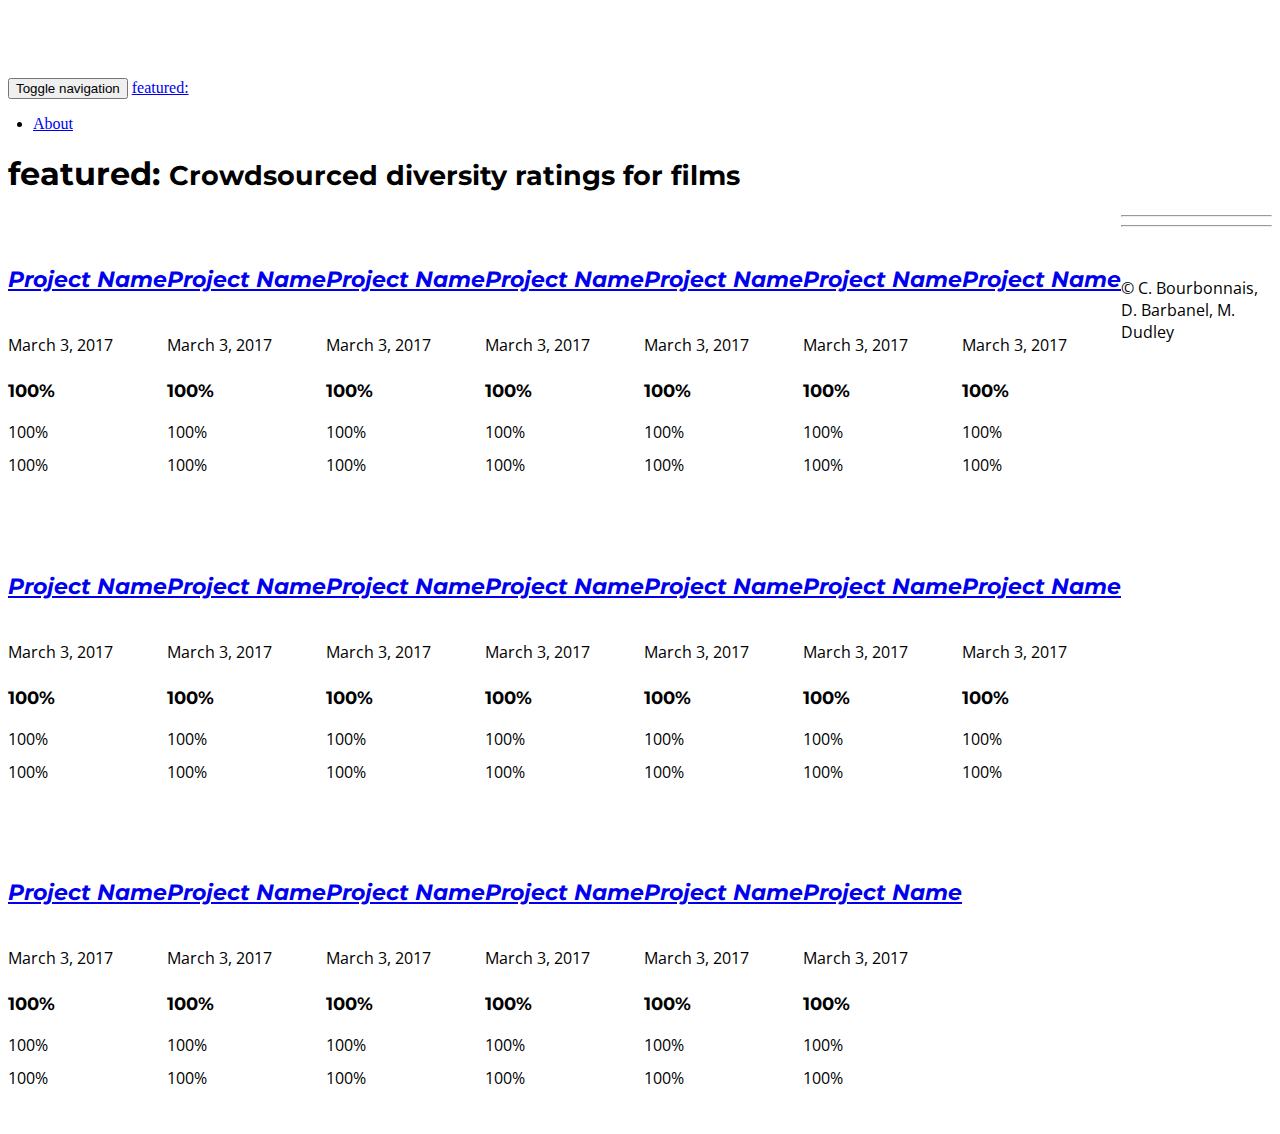
==== commit 4819abd5: "name changes" ====
--- a/index.html
+++ b/index.html
@@ -9,7 +9,7 @@
     <meta name="description" content="">
     <meta name="author" content="">
 
-    <title>Movie Ratings</title>
+    <title>featured:</title>
 
     <!-- Bootstrap Core CSS -->
     <link href="css/bootstrap.min.css" rel="stylesheet">
@@ -41,7 +41,7 @@
                     <span class="icon-bar"></span>
                     <span class="icon-bar"></span>
                 </button>
-                <a class="navbar-brand" href="#">Movies for Good</a>
+                <a class="navbar-brand" href="#">featured:</a>
             </div>
             <!-- Collect the nav links, forms, and other content for toggling -->
             <div class="collapse navbar-collapse" id="bs-example-navbar-collapse-1">
@@ -62,8 +62,8 @@
         <!-- Page Header -->
         <div class="row">
             <div class="col-lg-12">
-                <h1 class="page-header">Movies for Good
-                    <small>Ratings of Inclusion</small>
+                <h1 class="page-header">featured:
+                    <small>Crowdsourced diversity ratings for films</small>
                 </h1>
             </div>
         </div>
--- a/css/3-col-portfolio.css
+++ b/css/3-col-portfolio.css
@@ -3,6 +3,10 @@
  * Copyright 2013-2016 Start Bootstrap
  * Licensed under MIT (https://github.com/BlackrockDigital/startbootstrap/blob/gh-pages/LICENSE)
  */
+
+ul, ol {
+  padding: 0px 25px;
+}
 
 h1 {
     font-family: 'Montserrat', sans-serif;
@@ -17,6 +21,10 @@
 }
 
 h4 {
+    font-family: 'Montserrat', sans-serif;
+}
+
+h6 {
     font-family: 'Montserrat', sans-serif;
 }
 
@@ -39,7 +47,7 @@
 }
 
 .movie_title{
-  margin-bottom: -15px;
+  margin-bottom: -10px;
 }
 
 .poster_path{
@@ -60,7 +68,7 @@
 }
 
 .rating_gender_representation{
-  margin-top: -10px;
+  margin-top: -5px;
   margin-bottom: 20px;
 }
 
@@ -120,7 +128,7 @@
 
 .col-md-8 h3 {
   font-style: italic;
-  font-size: 24px;
+  font-size: 16px;
 }
 
 .col-md-8 h4 {
@@ -128,5 +136,7 @@
 }
 
 .col-md-8 h6 {
-  font-size: 24px;
+  font-style: italic;
+  font-weight: bold;
+  font-size: 22px;
 }
